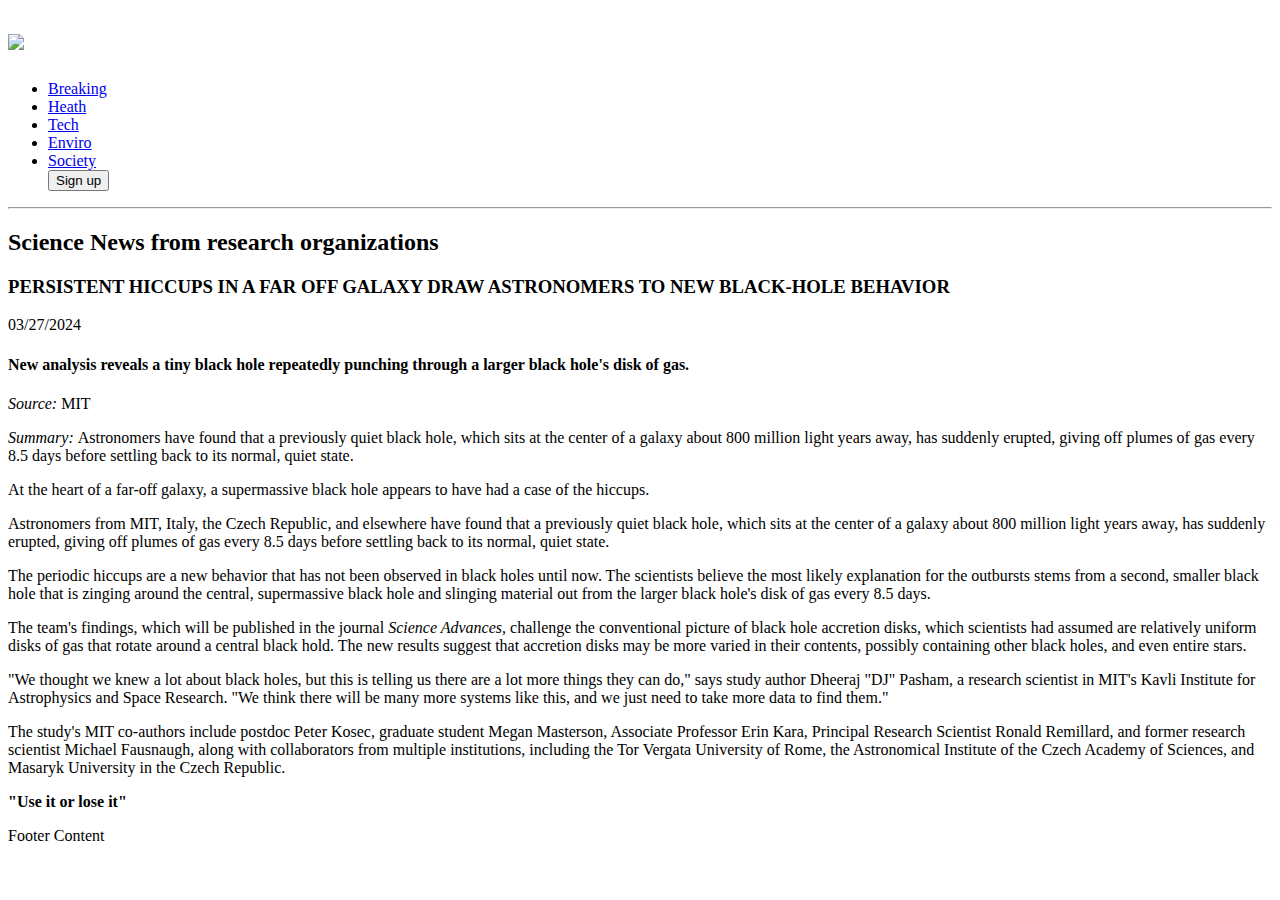
==== article.html @ cbcee212 "renamed to article for better referencing" ====
<!DOCTYPE html>
<html lang="en">
<head>
  <meta charset="UTF-8">
  <meta name="viewport" content="width=device-width, initial-scale=1.0">
  <title>Science Daily</title>
  <link rel="stylesheet" href="css/reset.css">
  <link rel="stylesheet" href="css/article.css">
</head>
<body>
  <header>
    <h1><a href="https://www.sciencedaily.com/">
      <img src="media/images/sd-logo.png">
    </a></h1>
    <nav>
      <ul>
        <li><a href="#">Breaking</a></li>
        <li><a href="#">Heath</a></li>
        <li><a href="#">Tech</a></li>
        <li><a href="#">Enviro</a></li>
        <li><a href="#">Society</a></li>
        <a href="signup.html">
          <button>Sign up</button>
        </a>
      </ul>
    </nav>
  </header>
  <hr>
  <main>
    <section>
      <h2>
        <span>Science News</span>
        <span class="right-align">from research organizations</span>
      </h2>
      <article>
        <div class="article-header">
          <h3>PERSISTENT HICCUPS IN A FAR OFF GALAXY DRAW ASTRONOMERS TO NEW BLACK-HOLE BEHAVIOR</h3>
          <p class="article-date">03/27/2024</p>
        </div>
        <h4>New analysis reveals a tiny black hole repeatedly punching through a larger black hole's disk of gas.</h4>
        <div class="article-info">
          <p><em>Source: </em>MIT</p>
          <p><em>Summary: </em>Astronomers have found that a previously quiet black hole, which sits at the center of a galaxy about 800 million light years away, has suddenly erupted, giving off plumes of gas every 8.5 days before settling back to its normal, quiet state.</p>
        </div>
        <div class="article-content">
          <p class="lead">At the heart of a far-off galaxy, a supermassive black hole appears to have had a case of the hiccups.</p>
          <p>Astronomers from MIT, Italy, the Czech Republic, and elsewhere have found that a previously quiet black hole, which sits at the center of a galaxy about 800 million light years away, has suddenly erupted, giving off plumes of gas every 8.5 days before settling back to its normal, quiet state.</p>
          <p>The periodic hiccups are a new behavior that has not been observed in black holes until now. The scientists believe the most likely explanation for the outbursts stems from a second, smaller black hole that is zinging around the central, supermassive black hole and slinging material out from the larger black hole's disk of gas every 8.5 days.</p>
          <p>The team's findings, which will be published in the journal <em>Science Advances</em>, challenge the conventional picture of black hole accretion disks, which scientists had assumed are relatively uniform disks of gas that rotate around a central black hold. The new results suggest that accretion disks may be more varied in their contents, possibly containing other black holes, and even entire stars.</p>
          <p>"We thought we knew a lot about black holes, but this is telling us there are a lot more things they can do," says study author Dheeraj "DJ" Pasham, a research scientist in MIT's Kavli Institute for Astrophysics and Space Research. "We think there will be many more systems like this, and we just need to take more data to find them."</p>
          <p>The study's MIT co-authors include postdoc Peter Kosec, graduate student Megan Masterson, Associate Professor Erin Kara, Principal Research Scientist Ronald Remillard, and former research scientist Michael Fausnaugh, along with collaborators from multiple institutions, including the Tor Vergata University of Rome, the Astronomical Institute of the Czech Academy of Sciences, and Masaryk University in the Czech Republic.</p>
          <p><strong>"Use it or lose it"</strong></p>
        </div>
      </article>
    </section>
  </main>
  <footer>
    <p>Footer Content</p>
  </footer>
</body>
</html>
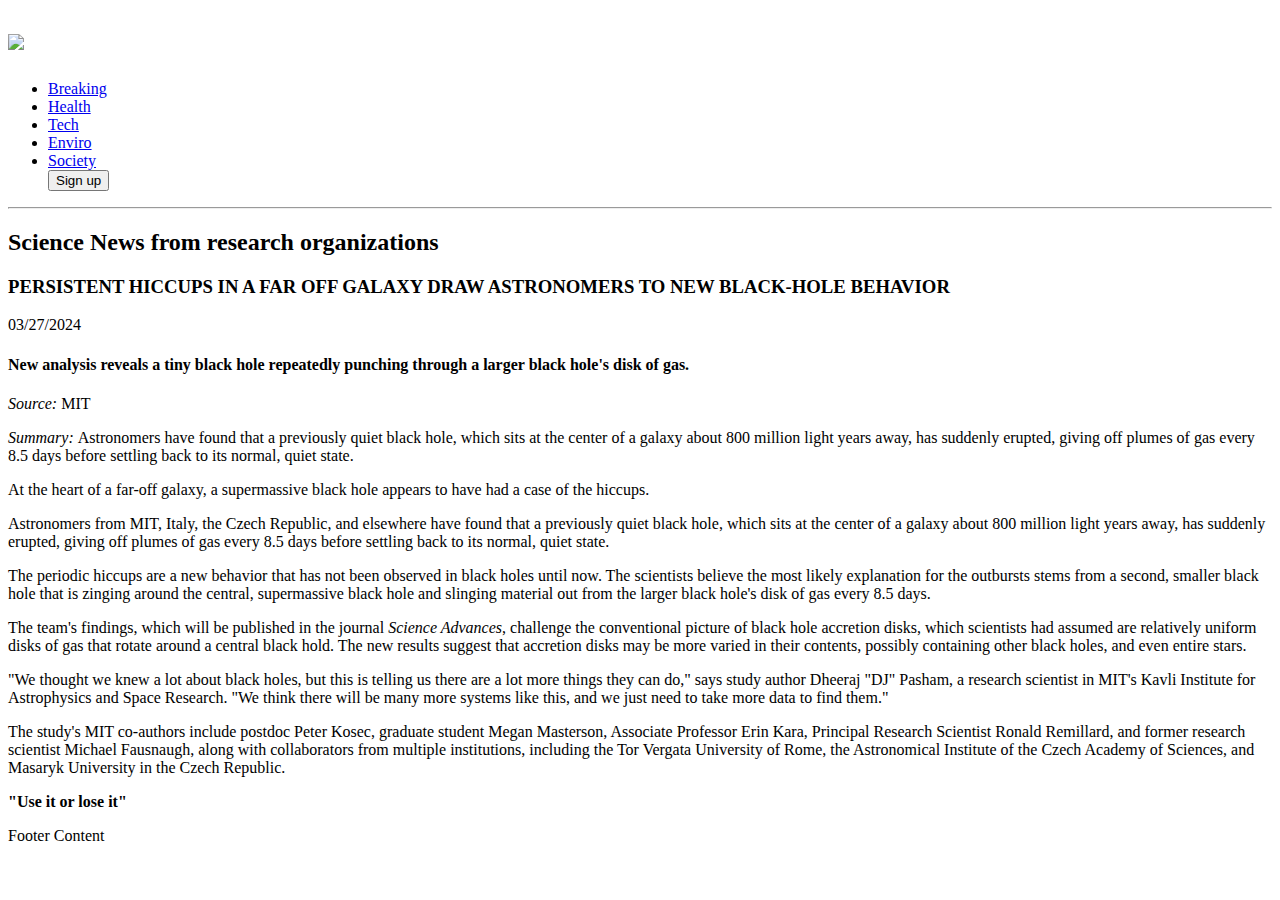
==== commit 75620f07: "Update article.html" ====
--- a/article.html
+++ b/article.html
@@ -3,7 +3,7 @@
 <head>
   <meta charset="UTF-8">
   <meta name="viewport" content="width=device-width, initial-scale=1.0">
-  <title>Science Daily</title>
+  <title>Persistent Hiccups in a Far-Off Galaxy Draw Astronomers to New Black-Hole Behavior</title>
   <link rel="stylesheet" href="css/reset.css">
   <link rel="stylesheet" href="css/article.css">
 </head>
@@ -15,7 +15,7 @@
     <nav>
       <ul>
         <li><a href="#">Breaking</a></li>
-        <li><a href="#">Heath</a></li>
+        <li><a href="#">Health</a></li>
         <li><a href="#">Tech</a></li>
         <li><a href="#">Enviro</a></li>
         <li><a href="#">Society</a></li>
@@ -58,4 +58,4 @@
     <p>Footer Content</p>
   </footer>
 </body>
-</html>+</html>
